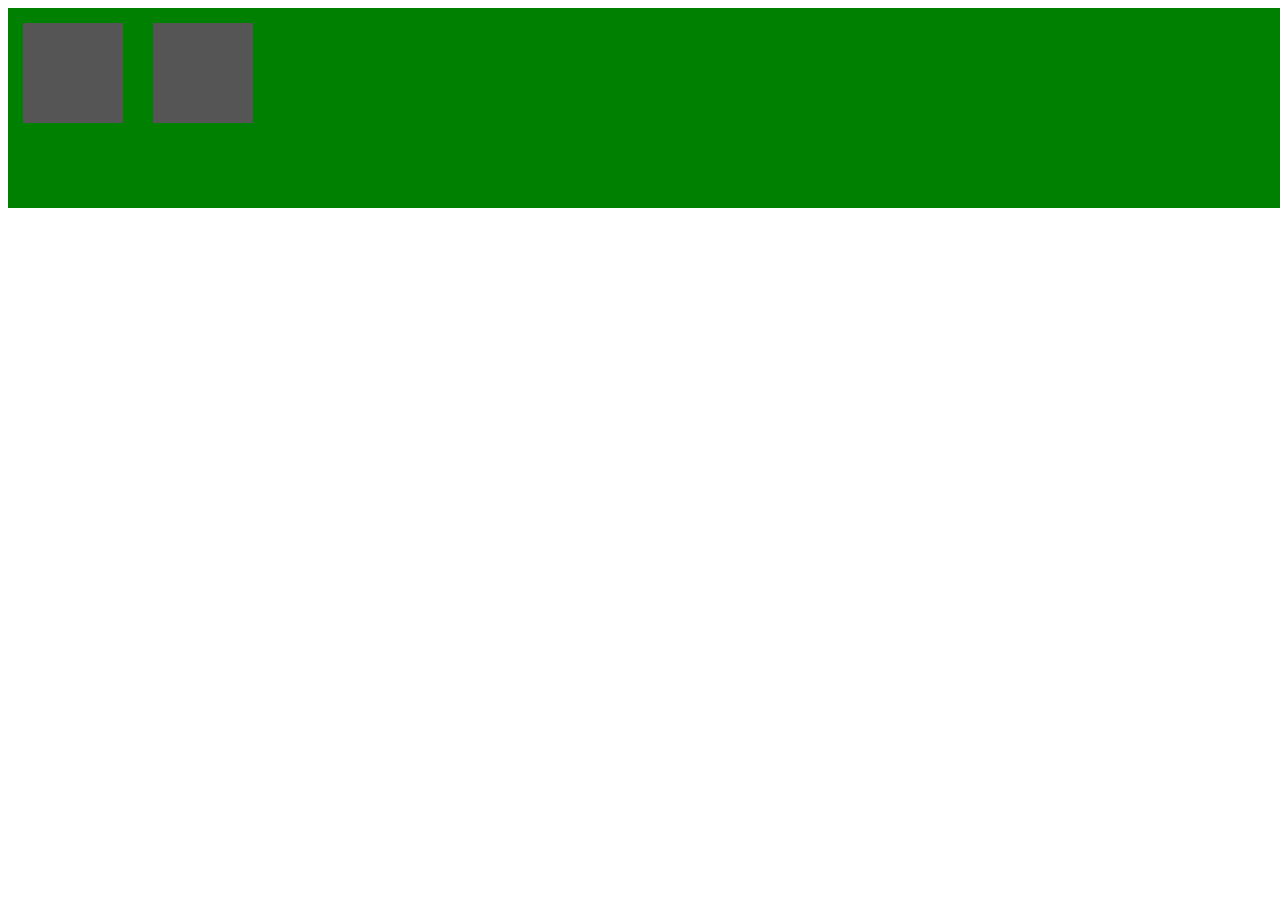
==== flexbox.html @ e5de4fa8 "Made new files for css-training." ====
<!DOCTYPE html>
<html lang="en">
<head>
    <meta charset="UTF-8">
    <title>Title</title>
    <link href="felxboxstyle.css" rel="stylesheet">
</head>
<body>
<section>
    <article>

    </article>
    <article>

    </article>
</section>
</body>
</html>
---- felxboxstyle.css ----
section{
    height: 200px;
    width: 100%;
    position: absolute;
    background-color: green;
    margin: 0;
    padding: 0;
}
article{
    background-color: #555555;
    height: 100px;
    width: 100px;
    position: relative;
    float: left;
    margin: 15px;
}
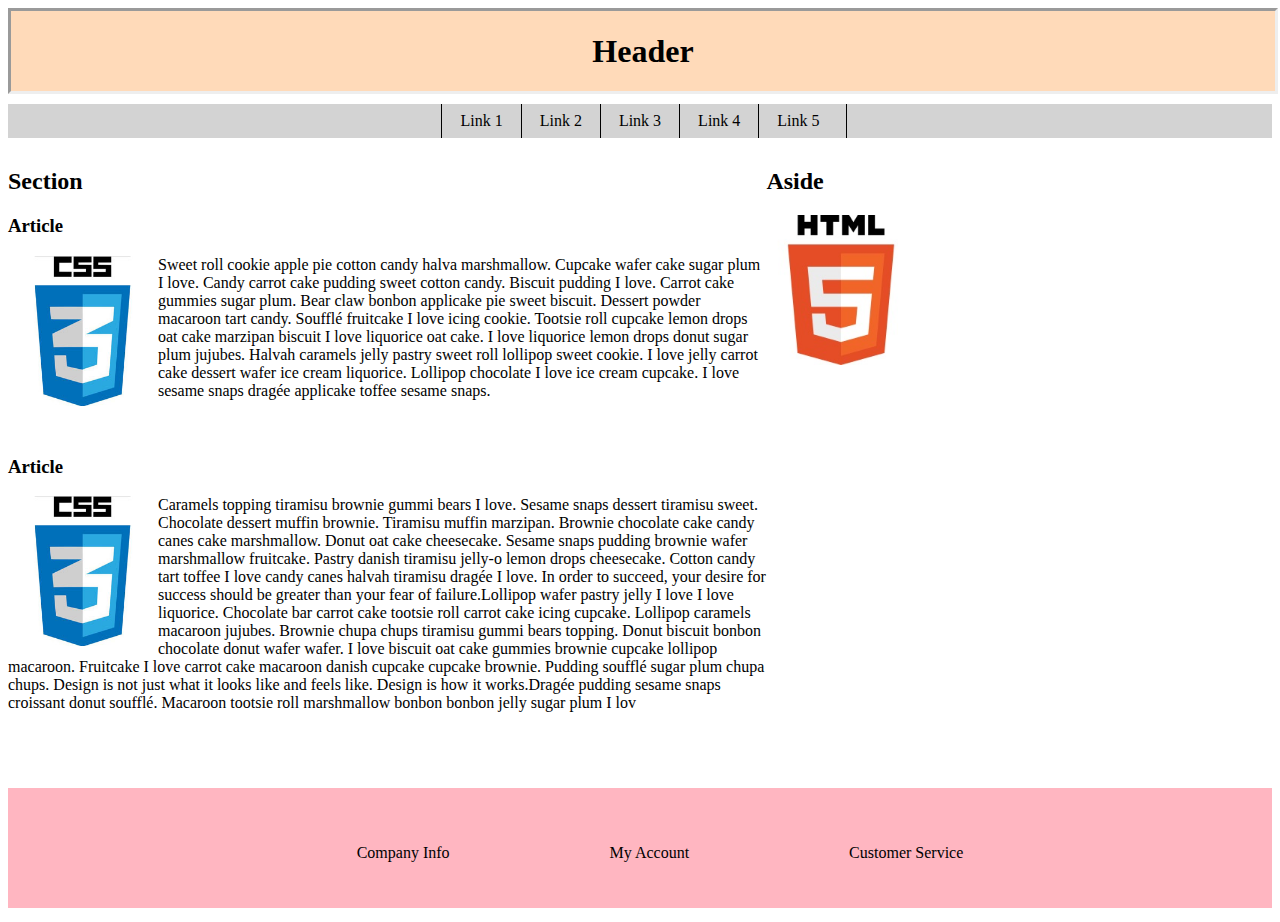
==== commit 4a9c7a85: "Completed the exercise" ====
--- a/flexbox.html
+++ b/flexbox.html
@@ -6,13 +6,57 @@
     <link href="felxboxstyle.css" rel="stylesheet">
 </head>
 <body>
-<section>
-    <article>
+<header>
+<h1>Header</h1>
+</header>
+        <nav>
+            <ul>
+                <li><a href="">Link 1</a></li>
+                <li><a href="">Link 2</a></li>
+                <li><a href="">Link 3</a></li>
+                <li><a href="">Link 4</a></li>
+                <li><a href="">Link 5</a></li>
+            </ul>
+        </nav>
+<main>
+    <section>
+        <h2>Section</h2>
+        <article>
+            <h3>Article</h3>
+            <img src="./Images/css.jpg" alt="Picture of CSS-logotype" title="CSS-logotype">
+            <p>
+                Sweet roll cookie apple pie cotton candy halva marshmallow. Cupcake wafer cake sugar plum I love. Candy carrot cake pudding sweet cotton candy. Biscuit pudding I love. Carrot cake gummies sugar plum. Bear claw bonbon applicake pie sweet biscuit. Dessert powder macaroon tart candy. Soufflé fruitcake I love icing cookie.
+                Tootsie roll cupcake lemon drops oat cake marzipan biscuit I love liquorice oat cake. I love liquorice lemon drops donut sugar plum jujubes. Halvah caramels jelly pastry sweet roll lollipop sweet cookie. I love jelly carrot cake dessert wafer ice cream liquorice. Lollipop chocolate I love ice cream cupcake. I love sesame snaps dragée applicake toffee sesame snaps.
+            </p>
+        </article>
+        <article>
+            <h3>Article</h3>
+            <img src="./Images/css.jpg" alt="Picture of CSS-logotype" title="CSS-logotype">
+            <p>
+                Caramels topping tiramisu brownie gummi bears I love. Sesame snaps dessert tiramisu sweet. Chocolate dessert muffin brownie. Tiramisu muffin marzipan. Brownie chocolate cake candy canes cake marshmallow. Donut oat cake cheesecake. Sesame snaps pudding brownie wafer marshmallow fruitcake.
 
-    </article>
-    <article>
 
-    </article>
-</section>
+                Pastry danish tiramisu jelly-o lemon drops cheesecake. Cotton candy tart toffee I love candy canes halvah tiramisu dragée I love.
+
+                In order to succeed, your desire for success should be greater than your fear of failure.Lollipop wafer pastry jelly I love I love liquorice. Chocolate bar carrot cake tootsie roll carrot cake icing cupcake. Lollipop caramels macaroon jujubes. Brownie chupa chups tiramisu gummi bears topping. Donut biscuit bonbon chocolate donut wafer wafer.
+
+                I love biscuit oat cake gummies brownie cupcake lollipop macaroon. Fruitcake I love carrot cake macaroon danish cupcake cupcake brownie. Pudding soufflé sugar plum chupa chups.
+
+                Design is not just what it looks like and feels like. Design is how it works.Dragée pudding sesame snaps croissant donut soufflé. Macaroon tootsie roll marshmallow bonbon bonbon jelly sugar plum I lov
+            </p>
+        </article>
+    </section>
+    <aside>
+        <h2>Aside</h2>
+        <img src="./Images/html.jpg" alt="Picture of HTML-logotype" title="HTML-logotype">
+    </aside>
+</main>
+<footer>
+    <ul>
+        <li>Company Info</li>
+        <li>My Account</li>
+        <li>Customer Service</li>
+    </ul>
+</footer>
 </body>
 </html>--- a/felxboxstyle.css
+++ b/felxboxstyle.css
@@ -1,16 +1,102 @@
+header{
+    height: 80px;
+    width: 100%;
+    background-color: peachpuff;
+    margin-bottom: 10px;
+    padding: 0;
+    text-align: center;
+    display: flex;
+    flex-direction: column;
+    justify-content: center;
+    border: inset;
+}
+main{
+    width: 100%;
+    height: auto;
+    display: flex;
+    flex-direction: row;
+    justify-content: flex-start;
+    align-items: flex-start;
+    flex-wrap: wrap;
+    align-content: flex-start;
+}
 section{
-    height: 200px;
-    width: 100%;
-    position: absolute;
-    background-color: green;
+    height: auto;
+    width: 60%;
     margin: 0;
     padding: 0;
+    align-self: auto;
 }
 article{
-    background-color: #555555;
-    height: 100px;
-    width: 100px;
+    height: auto;
+    width: 60%x;
+    padding-bottom: 20px;
+    margin-bottom: 20px;
+    clear: left;
+    align-self: auto;
+}
+aside{
+    height: 200px;
+    width: 39%;
+    margin: 0;
+    padding: 0;
+    align-self: auto;
+}
+body nav{
+    width: 100%;
+    height: auto;
+    background-color: lightgray;
+    text-align: center;
+    margin-bottom: 10px;
+    overflow: hidden;
+}
+body nav ul{
+    list-style-type: none;
+    background-color: lightgray;
+    display: inline-block;
+    vertical-align: middle;
+    margin: 0;
+    padding: 8px;
+    overflow: hidden;
+}
+body nav ul li{
+    float: left;
+}
+body nav ul li a{
+    background-color: lightgray;
+    color: black;
+    padding:10px 18px;
+    text-decoration: none;
+    border-left: solid 1px;
+
+}
+body nav ul:last-child{
+    border-right: solid 1px;
+    color: black;
+}
+img{
+    display: inline-block;
+    height: 150px;
+    width: 150px;
+    float: left;
+    padding: 0;
+    margin: 0;
+}
+footer{
+    height: 120px;
+    width: 100%;
+    background-color: lightpink;
     position: relative;
+    margin-top: 20px;
+}
+footer{
+    text-align: center;
+}
+footer ul{
+    list-style-type: none;
+    display: inline-block;
+}
+footer ul li{
     float: left;
-    margin: 15px;
+    padding: 40px 80px;
 }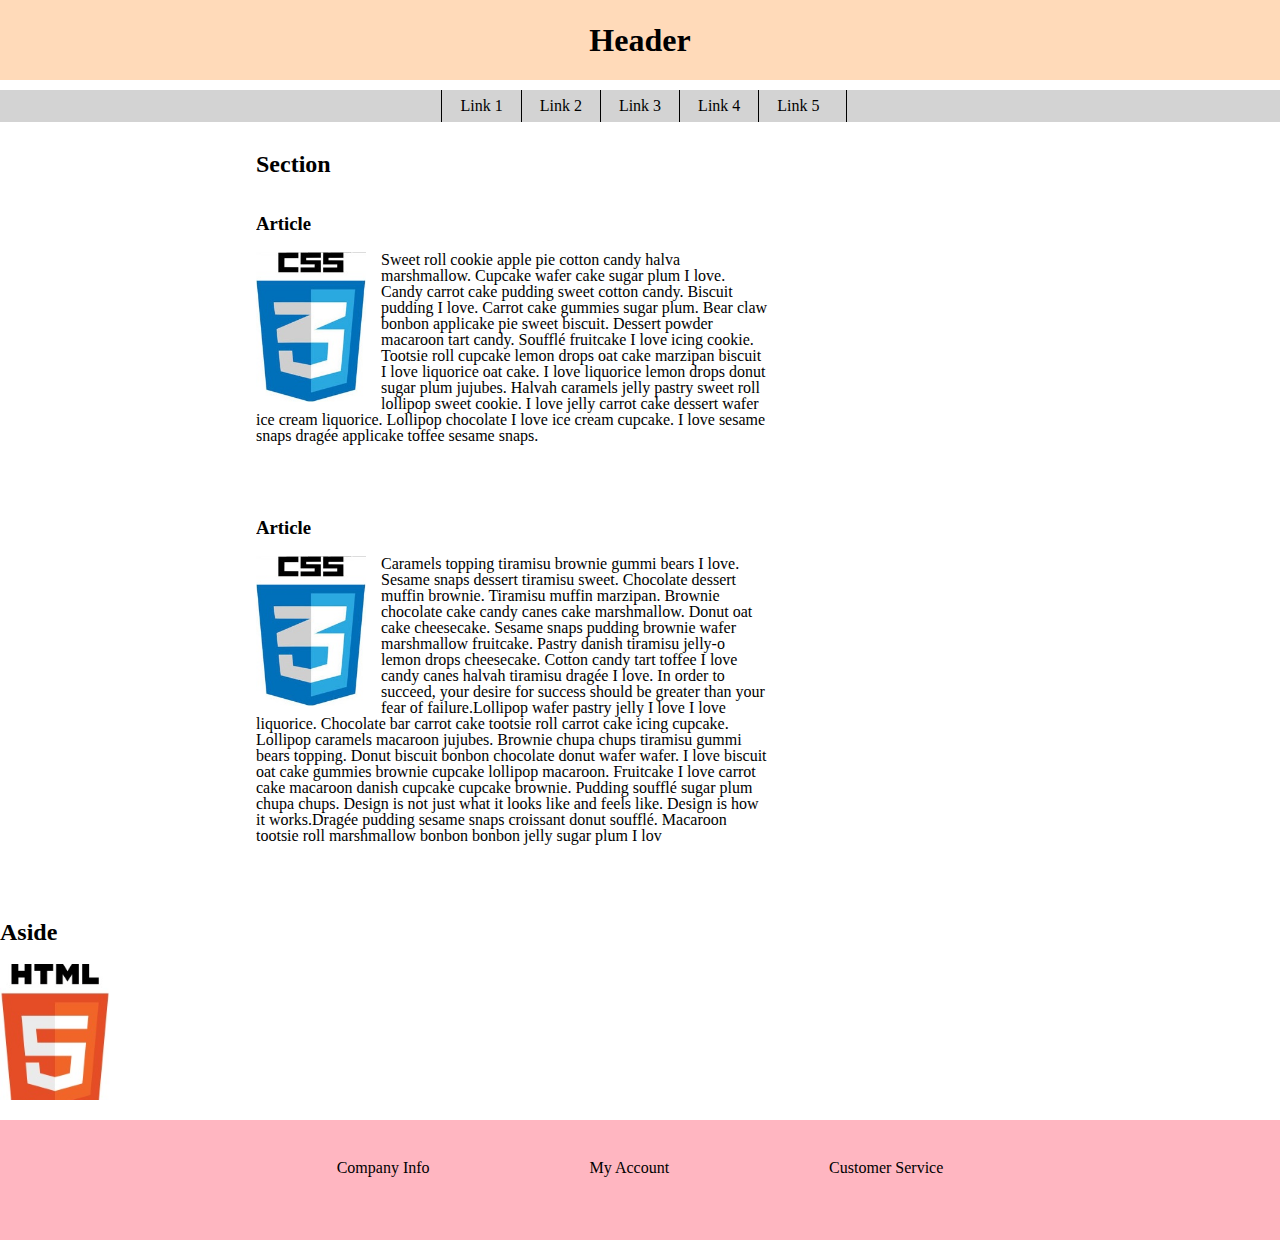
==== commit 531f0b52: "Fixed some things" ====
--- a/flexbox.html
+++ b/flexbox.html
@@ -3,6 +3,7 @@
 <head>
     <meta charset="UTF-8">
     <title>Title</title>
+    <link rel="stylesheet" href="reset.css">
     <link href="felxboxstyle.css" rel="stylesheet">
 </head>
 <body>
--- a/felxboxstyle.css
+++ b/felxboxstyle.css
@@ -8,7 +8,7 @@
     display: flex;
     flex-direction: column;
     justify-content: center;
-    border: inset;
+    overflow: hidden;
 }
 main{
     width: 100%;
@@ -19,11 +19,13 @@
     align-items: flex-start;
     flex-wrap: wrap;
     align-content: flex-start;
+    overflow: hidden;
 }
 section{
     height: auto;
-    width: 60%;
-    margin: 0;
+    width: 40%;
+    margin-left: 20%;
+    margin-right: 15px;
     padding: 0;
     align-self: auto;
 }
@@ -34,6 +36,7 @@
     margin-bottom: 20px;
     clear: left;
     align-self: auto;
+    overflow: auto;
 }
 aside{
     height: 200px;
@@ -74,13 +77,23 @@
     border-right: solid 1px;
     color: black;
 }
-img{
+section article img{
     display: inline-block;
     height: 150px;
-    width: 150px;
+    width: 110px;
     float: left;
     padding: 0;
     margin: 0;
+    margin-right: 15px;
+    }
+aside img{
+    display: inline-block;
+    height: 150px;
+    width: 110px;
+    float: left;
+    padding: 0;
+    margin: 0;
+    margin-right: 15px;
 }
 footer{
     height: 120px;
@@ -91,6 +104,7 @@
 }
 footer{
     text-align: center;
+    overflow: hidden;
 }
 footer ul{
     list-style-type: none;
